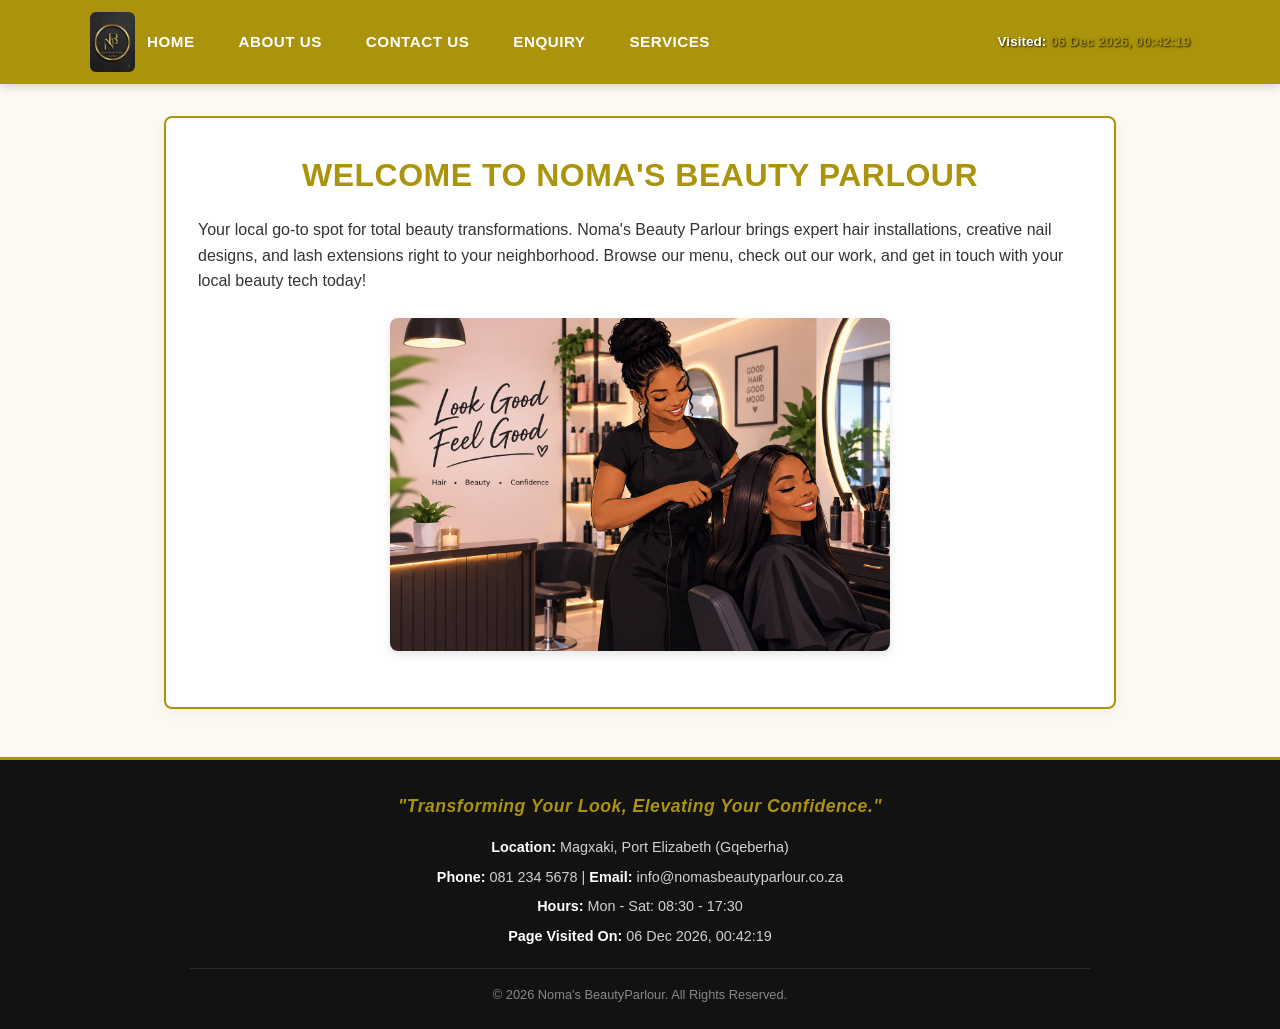
==== index.html @ d96eb716 "updated" ====
<!DOCTYPE html>
<html lang="en">
<head>
    <meta charset="UTF-8">
    <meta name="viewport" content="width=device-width, initial-scale=1.0">
    <title>NOMA'S BEAUTY PARLOUR | HOME</title>
    <link rel="stylesheet" href="assets/css/style.css">
</head>
<body>
  <!-- Header Section -->
  <header>
    
    <div class="header-container">
        <a href="index.html" class="logo-link">
            <img src="assets/images/Gemini_Generated_Image_2vccsr2vccsr2vcc.png" alt="Noma's BeautyParlour Logo" class="logo-img">
        </a>
        <nav>
            <a href="./index.html">HOME</a>
            <a href="./pages/about.html">ABOUT US</a>
            <a href="./pages/contact.html">CONTACT US</a>
            <a href="./pages/enquiry.html">ENQUIRY</a>
            <a href="./pages/services.html">SERVICES</a>
        </nav>
        <!-- Live Timestamp placed in top right -->
        <div class="header-timestamp">
            <span>Visited: <span class="live-timestamp">Loading...</span>
        </div>
    </div>
  </header>

  <!-- Main Section -->
  <main>
    <section>
      <!-- Welcome message -->
      <h1 style="color: rgb(171, 147, 12); text-align: center;">WELCOME TO NOMA'S BEAUTY PARLOUR</h1>
      <!-- Website description paragraph -->
      <p>
         Your local go-to spot for total beauty transformations. 
         Noma's Beauty Parlour brings expert hair installations, creative nail designs, and lash extensions right to your neighborhood.
         Browse our menu, check out our work, and get in touch with your local beauty tech today!
      </p>
      
      <!-- Centered image -->
      <p style="text-align: center;">
        <img src="./assets/images/home page picture.jpeg" 
             alt="Main image" 
             width="500" 
             style="max-width: 100%; height: auto;">
      </p>
    </section>
  </main>

  <!-- Footer Section with Dynamic Timestamp -->
  <footer>
    <div class="footer-container">
        <p class="footer-slogan">"Transforming Your Look, Elevating Your Confidence."</p>
        <div class="footer-details">
            <p><strong>Location:</strong> Magxaki, Port Elizabeth (Gqeberha)</p>
            <p><strong>Phone:</strong> 081 234 5678 | <strong>Email:</strong> info@nomasbeautyparlour.co.za</p>
            <p><strong>Hours:</strong> Mon - Sat: 08:30 - 17:30</p>
            <!-- Automatically updating timestamp container -->
            <p><strong>Page Visited On:</strong> <span class="live-timestamp">Loading time...</span></p>
        </div>
        <p class="footer-copy">&copy; 2026 Noma's BeautyParlour. All Rights Reserved.</p>
    </div>
  </footer>

  <!-- JavaScript Link (Root level path) -->
  <script src="assets/js/script.js"></script>
</body>
</html>
---- assets/css/style.css ----
/* ==========================================
   1. CSS RESET & GLOBAL BASE STYLES
   ========================================== */

   /* Here you find the universal selector that is used to clear default browser margins/padding and sets border-box 
   so padding and borders don't increase an element's total width */
* {
    margin: 0;
    padding: 0;
    box-sizing: border-box;
}

body {
    font-family: 'Segoe UI', Tahoma, Geneva, Verdana, sans-serif;
    font-size: 1rem;
    line-height: 1.6;
    color: #333333;
    background-color: #fcf8f2; /* Used for the soft warm background */
    padding: 0;
}

/* ==========================================
   2. HEADER & NAVIGATION (GOLD BACKGROUND & WHITE TEXT)
   ========================================== */
header {
    background-color: #ab930c; /* Signature Gold Header */
    padding: 0.75rem 2rem;
    box-shadow: 0 3px 8px rgba(0, 0, 0, 0.15);
    margin-bottom: 2rem;
}

.header-container {
    display: flex;
    justify-content: space-between; /* Logo for the business on the left, navigation links on right */
    align-items: center;
    max-width: 1100px;
    margin: 0 auto;
    width: 100%;
}

.logo-img {
    height: 60px; /* Logo height */
    width: auto;
    display: block;
    margin: 0;
    border-radius: 6px; /* Square shape with smooth edges */
    box-shadow: none;
    object-fit: contain;
}

nav {
    display: flex;
    align-items: center;
    gap: 1.25rem; /* Spacing between navigation links */
    flex-wrap: wrap;
}

nav a {
    color: #ffffff; /* White text for navigation links as that is the desired color */
    font-weight: bold;
    text-decoration: none;
    padding: 0.5rem 0.75rem;
    font-size: 0.95rem;
    letter-spacing: 0.5px;
    transition: color 0.3s ease, background-color 0.3s ease;
    border-radius: 4px;
}

nav a:hover, 
nav a:focus {
    color: #ffffff;
    background-color: #8c7709; /* Darker gold highlight on hover */
    text-decoration: underline;
}

nav a:active {
    color: #f4edd3;
}

/* ==========================================
   3. MAIN LAYOUT & TYPOGRAPHY (GOLD OUTLINED BLOCKS)
   ========================================== */
main {
    max-width: 1000px;
    margin: 0 auto;
    padding: 0 1.5rem;
}

section {
    background-color: #ffffff;
    padding: 2rem;
    border-radius: 8px;
    border: 2px solid #ab930c; /* Gold outline border around content blocks as it is what the business desires for their design.*/
    box-shadow: 0 4px 12px rgba(0, 0, 0, 0.05);
    margin-bottom: 2rem;
}

h1, h2, h3, h4 {
    color: #ab930c; /* Gold heading text */
    font-weight: 600;
    letter-spacing: 0.5px;
    margin-bottom: 1rem;
}

h1 {
    font-size: 2rem;
    text-align: center;
}

h2 {
    font-size: 1.5rem;
}

p {
    margin-bottom: 1rem;
    font-size: 1rem;
    color: #333333;
}

/* Base Image Formatting */
img {
    max-width: 100%;
    height: auto;
    display: block;
    margin: 1.5rem auto;
    border-radius: 8px;
    box-shadow: 0 4px 8px rgba(0,0,0,0.1);
}

/* ==========================================
   4. TABLES & FORM STYLING
   ========================================== */
table {
    width: 100%;
    border-collapse: collapse;
    margin: 1.5rem 0;
}

th, td {
    padding: 0.75rem;
    text-align: left;
    border-bottom: 1px solid #e0d6c3;
}

th {
    background-color: #f4edd3;
    color: #ab930c;
}

form {
    display: flex;
    flex-direction: column;
    gap: 1rem;
    max-width: 600px;
    margin: 0 auto;
}

input, select, textarea {
    width: 100%;
    padding: 0.75rem;
    border: 1px solid #cccccc;
    border-radius: 4px;
    font-size: 1rem;
}

input:focus, select:focus, textarea:focus {
    outline: none;
    border-color: #ab930c;
    box-shadow: 0 0 5px rgba(171, 147, 12, 0.4);
}

button[type="submit"] {
    background-color: #ab930c;
    color: #ffffff;
    padding: 0.75rem 1.5rem;
    border: none;
    border-radius: 4px;
    cursor: pointer;
    font-size: 1rem;
    font-weight: bold;
    transition: background-color 0.3s ease;
}

button[type="submit"]:hover {
    background-color: #7d6b08;
}

/* ==========================================
   5. FOOTER STYLING
   ========================================== */
footer {
    background-color: #121212; /* Dark contrast background */
    color: #ffffff;
    text-align: center;
    padding: 2rem 1rem 1.5rem;
    border-top: 3px solid #ab930c; /* Signature gold top border */
    margin-top: 3rem;
}

.footer-container {
    max-width: 900px;
    margin: 0 auto;
}

.footer-slogan {
    color: #ab930c;
    font-size: 1.1rem;
    font-style: italic;
    font-weight: 600;
    margin-bottom: 1rem;
    letter-spacing: 0.5px;
}

.footer-details p {
    color: #d1d1d1;
    font-size: 0.9rem;
    margin-bottom: 0.4rem;
}

.footer-details strong {
    color: #ffffff;
}

.footer-copy {
    color: #888888;
    font-size: 0.8rem;
    margin-top: 1.25rem;
    margin-bottom: 0;
    border-top: 1px solid #2a2a2a;
    padding-top: 1rem;
}

/* ==========================================
   6. RESPONSIVE MEDIA QUERIES
   ========================================== */

/* Tablet Screens (768px and below) */
@media screen and (max-width: 768px) {
    main {
        padding: 0 1rem;
    }
    
    section {
        padding: 1.5rem;
    }

    h1 {
        font-size: 1.6rem;
    }
}

/* Mobile Devices (600px and below) */
@media screen and (max-width: 600px) {
    .header-container {
        flex-direction: column;
        gap: 0.75rem;
    }

    nav {
        justify-content: center;
        gap: 0.5rem;
    }

    header {
        padding: 1rem;
    }

    th, td {
        padding: 0.5rem;
        font-size: 0.875rem;
    }
}
/* ==========================================
   7. ACCORDION COMPONENT STYLING (PART 3)
   ========================================== */
.accordion-container {
    margin: 1.5rem 0;
}

.accordion-header {
    background-color: #f4edd3;
    color: #ab930c;
    cursor: pointer;
    padding: 1rem;
    width: 100%;
    text-align: left;
    border: 1px solid #ab930c;
    border-radius: 4px;
    font-size: 1.1rem;
    font-weight: bold;
    transition: background-color 0.3s ease;
}

.accordion-header:hover {
    background-color: #ab930c;
    color: #ffffff;
}

.accordion-panel {
    padding: 0 1rem;
    background-color: #ffffff;
    max-height: 0;
    overflow: hidden;
    transition: max-height 0.3s ease-out;
    border-left: 2px solid #ab930c;
    border-right: 2px solid #ab930c;
    border-bottom: 1px solid #e0d6c3;
    border-radius: 0 0 4px 4px;
}

.accordion-panel p {
    padding: 1rem 0;
    margin: 0;
}
/* --- Visual Pop & Polish Enhancements --- */

/* --- Top Live Timestamp Bar Styling --- */
/* --- Header Timestamp Styling (Top Right, No Black Bar) --- */
/* --- Header Timestamp Styling (Top Right, High Visibility) --- */
.header-timestamp {
    font-size: 0.85rem;
    color: #ffffff !important; /* Crisp white so it stands out immediately */
    font-weight: 600;
    margin-left: auto;
    padding-left: 1rem;
    text-shadow: 1px 1px 2px rgba(0, 0, 0, 0.8); /* Adds contrast */
}

/* Ensure the live numbers themselves are highlighted in your signature gold */
.header-timestamp .live-timestamp {
    color: #ab930c !important;
}

.header-container {
    display: flex;
    align-items: center;
    justify-content: space-between;
    flex-wrap: wrap;
}
/* Smooth Navigation Hover Effects */
header nav a {
    position: relative;
    transition: color 0.3s ease;
}

header nav a:hover {
    color: #ab930c;
    text-shadow: 0 0 8px rgba(171, 147, 12, 0.4);
}

/* Luxury Section & Card Pop */
main section {
    transition: transform 0.3s ease, box-shadow 0.3s ease;
}

main section:hover {
    transform: translateY(-2px);
    box-shadow: 0 6px 20px rgba(171, 147, 12, 0.15);
}

/* Enhanced Buttons & Accordion Headers */
button, .accordion-header, input[type="submit"] {
    transition: background-color 0.3s ease, border-color 0.3s ease, transform 0.2s ease;
    cursor: pointer;
}

button:hover, .accordion-header:hover, input[type="submit"]:hover {
    background-color: #ab930c !important;
    color: #121212 !important;
}
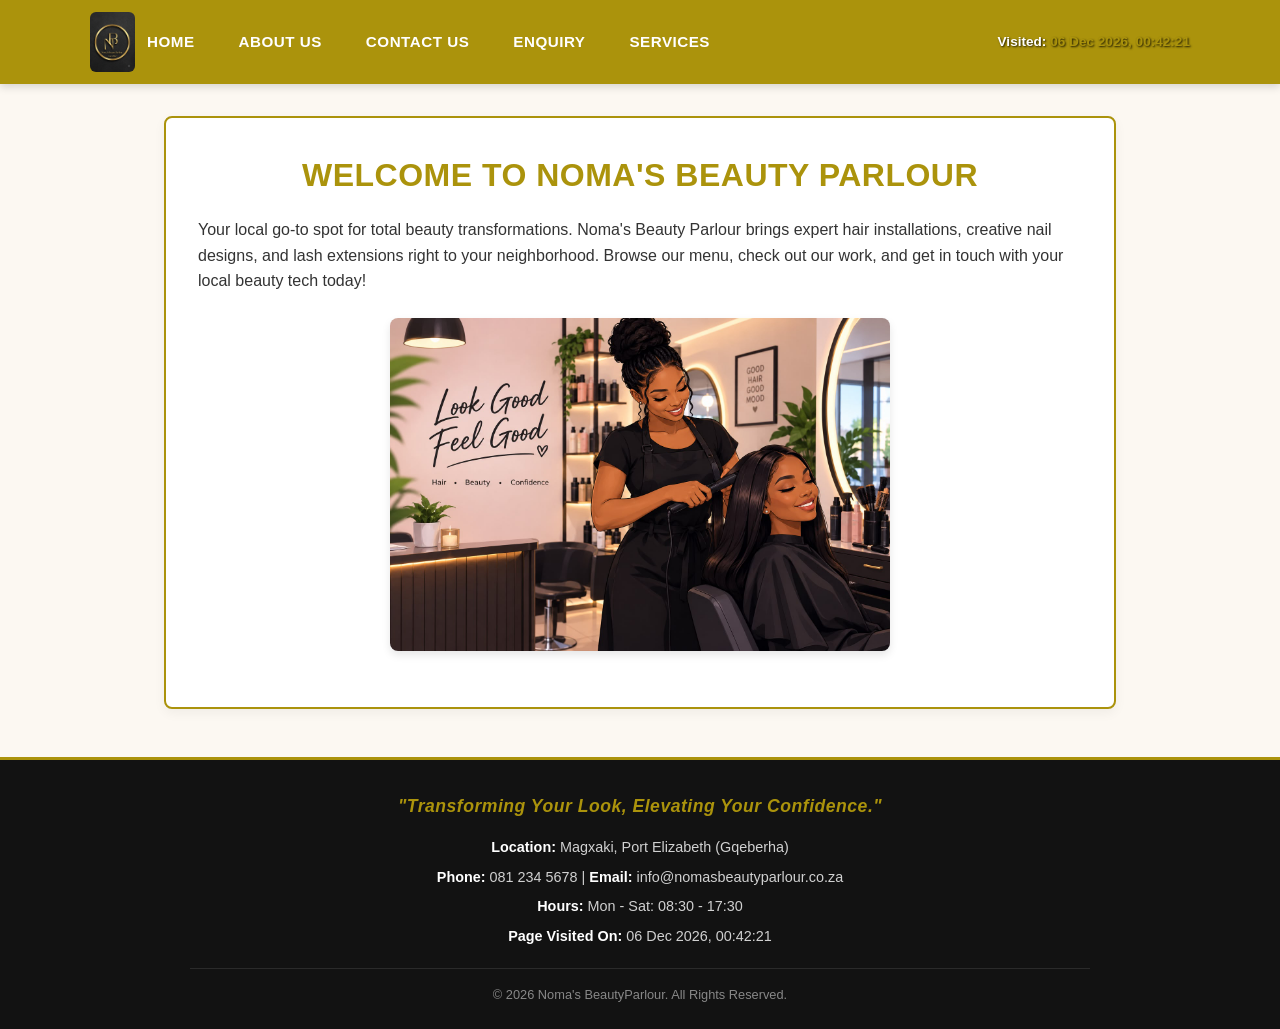
==== commit 2feada8c: "had to update my index for picturenviewing" ====
--- a/index.html
+++ b/index.html
@@ -68,4 +68,10 @@
   <!-- JavaScript Link (Root level path) -->
   <script src="assets/js/script.js"></script>
 </body>
-</html>+</html>
+
+<!-- Image Lightbox Modal Overlay -->
+<div id="imageModal" class="modal">
+    <span class="modal-close">&times;</span>
+    <img class="modal-content" id="modalImg" alt="Enlarged View">
+</div>
--- a/assets/css/style.css
+++ b/assets/css/style.css
@@ -367,4 +367,68 @@
 button:hover, .accordion-header:hover, input[type="submit"]:hover {
     background-color: #ab930c !important;
     color: #121212 !important;
+}
+/* --- Services Search Bar Styling --- */
+#serviceSearch {
+    background-color: #1a1a1a;
+    color: #ffffff;
+    border: 1px solid #ab930c;
+    font-size: 0.95rem;
+    outline: none;
+    transition: box-shadow 0.3s ease;
+}
+
+#serviceSearch:focus {
+    box-shadow: 0 0 10px rgba(171, 147, 12, 0.5);
+}
+/* --- Clickable Image Hover Polish --- */
+.clickable-img, main img {
+    transition: transform 0.3s ease, box-shadow 0.3s ease;
+    cursor: pointer;
+}
+
+.clickable-img:hover, main img:hover {
+    transform: scale(1.02);
+    box-shadow: 0 4px 15px rgba(171, 147, 12, 0.4);
+    border-color: #ab930c;
+}
+
+/* --- Custom Image Modal Styling --- */
+.modal {
+    display: none; 
+    position: fixed;
+    z-index: 9999;
+    padding-top: 50px;
+    left: 0;
+    top: 0;
+    width: 100%;
+    height: 100%;
+    overflow: auto;
+    background-color: rgba(18, 18, 18, 0.9); /* Faded dark luxury backdrop */
+}
+
+.modal-content {
+    margin: auto;
+    display: block;
+    max-width: 85%;
+    max-height: 85vh;
+    border-radius: 6px;
+    border: 2px solid #ab930c;
+    box-shadow: 0 0 20px rgba(171, 147, 12, 0.4);
+    cursor: pointer;
+}
+
+.modal-close {
+    position: absolute;
+    top: 15px;
+    right: 35px;
+    color: #ab930c;
+    font-size: 45px;
+    font-weight: bold;
+    cursor: pointer;
+    transition: color 0.3s;
+}
+
+.modal-close:hover {
+    color: #ffffff;
 }
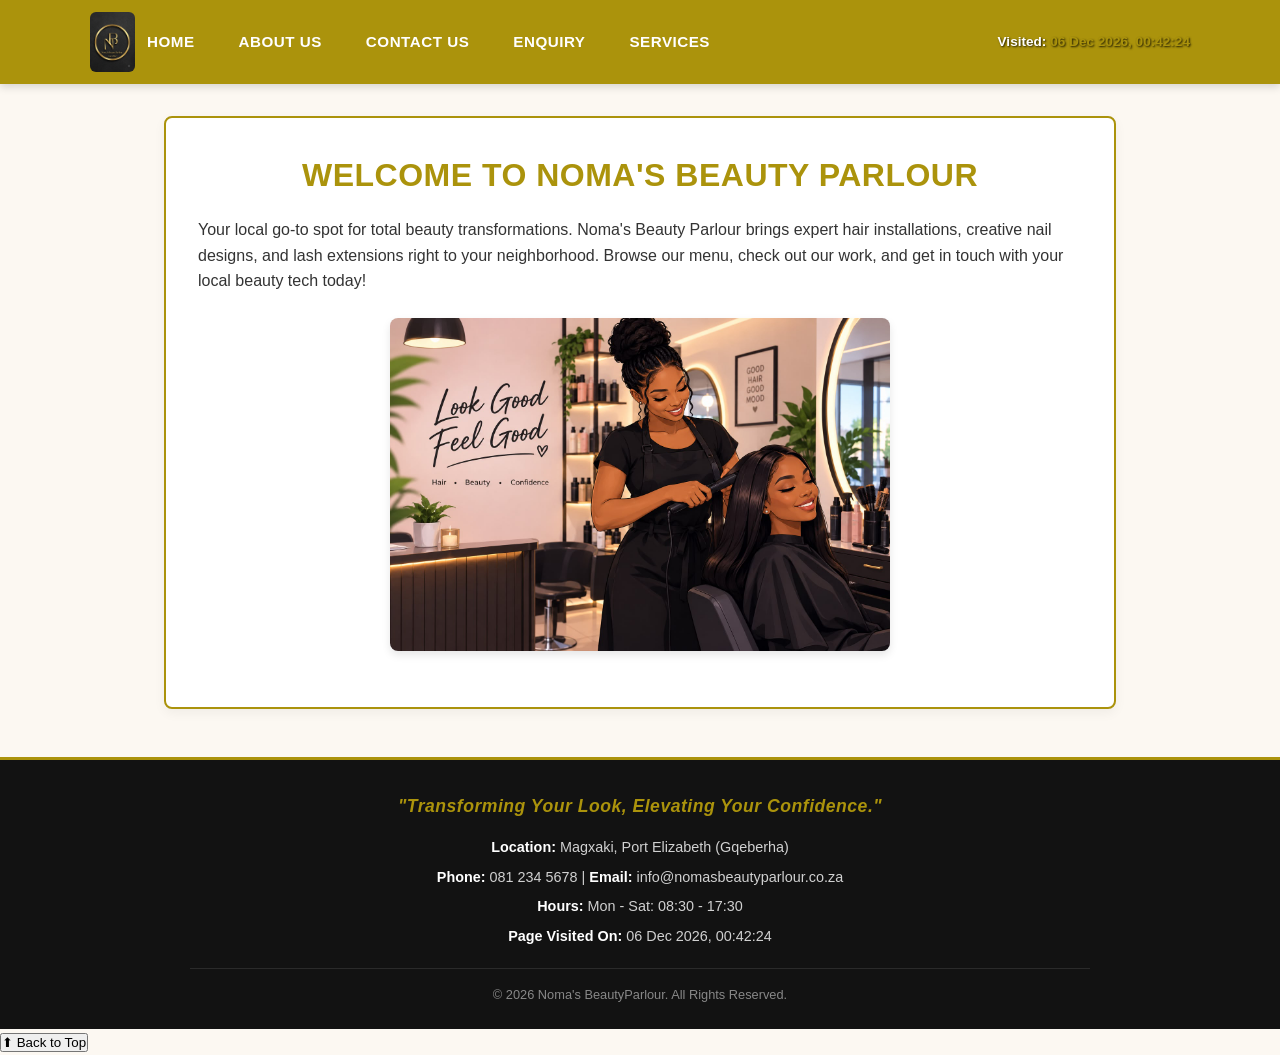
==== commit 69924be8: "added the back to top button code to my pages" ====
--- a/index.html
+++ b/index.html
@@ -67,6 +67,8 @@
 
   <!-- JavaScript Link (Root level path) -->
   <script src="assets/js/script.js"></script>
+  <!-- Back to Top Button -->
+<button id="backToTop" title="Go to top">⬆ Back to Top</button>
 </body>
 </html>
 
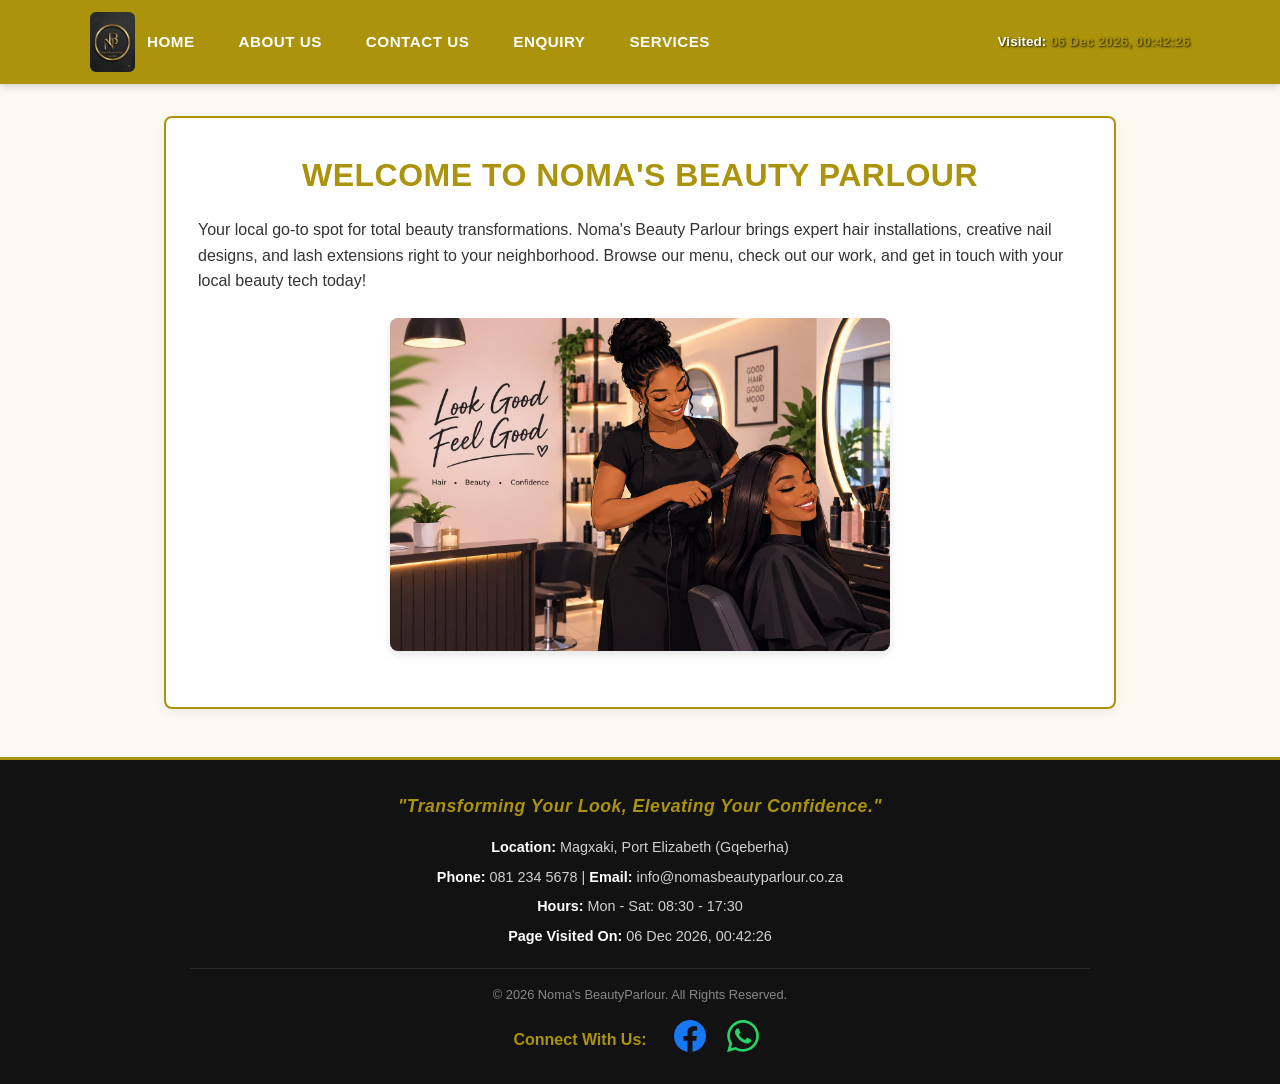
==== commit 50c2cfa0: "footer update to add the social media links" ====
--- a/index.html
+++ b/index.html
@@ -62,7 +62,25 @@
             <p><strong>Page Visited On:</strong> <span class="live-timestamp">Loading time...</span></p>
         </div>
         <p class="footer-copy">&copy; 2026 Noma's BeautyParlour. All Rights Reserved.</p>
-    </div>
+  <!-- Social Media Links with Official Icons -->
+<div style="margin-top: 15px; text-align: center;">
+    <span style="color: #ab930c; font-weight: bold; font-size: 1rem; margin-right: 15px; vertical-align: middle;">Connect With Us:</span>
+    
+    <!-- Facebook Icon Link -->
+    <a href="https://web.facebook.com/noma.sompani.2025" target="_blank" rel="noopener noreferrer" aria-label="Facebook" style="display: inline-block; vertical-align: middle; margin: 0 8px; transition: transform 0.3s ease;">
+        <svg width="32" height="32" viewBox="0 0 24 24" fill="#1877F2" xmlns="http://www.w3.org/2000/svg">
+            <path d="M24 12.073c0-6.627-5.373-12-12-12s-12 5.373-12 12c0 5.99 4.388 10.954 10.125 11.854v-8.385H7.078v-3.47h3.047V9.43c0-3.007 1.792-4.669 4.533-4.669 1.312 0 2.686.235 2.686.235v2.953H15.83c-1.491 0-1.956.925-1.956 1.874v2.25h3.328l-.532 3.47h-2.796v8.385C19.612 23.027 24 18.062 24 12.073z"/>
+        </svg>
+    </a>
+    
+    <!-- WhatsApp Icon Link (Replace 27123456789 with your phone number) -->
+    <a href="https://wa.me/27707794355?text=Hi%20Noma's%20Beauty%20Parlour,%20I%20would%20like%20to%20enquire%20about%20your%20services." target="_blank" rel="noopener noreferrer" aria-label="WhatsApp" style="display: inline-block; vertical-align: middle; margin: 0 8px; transition: transform 0.3s ease;">
+        <svg width="32" height="32" viewBox="0 0 24 24" fill="#25D366" xmlns="http://www.w3.org/2000/svg">
+            <path d="M.057 24l1.687-6.163c-1.041-1.804-1.588-3.849-1.587-5.946.003-6.556 5.338-11.891 11.893-11.891 3.181.001 6.167 1.24 8.413 3.488 2.245 2.248 3.481 5.236 3.48 8.414-.003 6.557-5.338 11.892-11.893 11.892-1.99-.001-3.951-.5-5.688-1.448l-6.305 1.654zm6.597-3.807c1.676.995 3.276 1.591 5.392 1.592 5.448 0 9.886-4.434 9.889-9.885.002-5.462-4.415-9.89-9.881-9.892-5.452 0-9.887 4.434-9.889 9.884-.001 2.225.651 3.891 1.746 5.634l-.999 3.648 3.742-.981zm11.387-5.464c-.074-.124-.272-.198-.57-.347-.297-.149-1.758-.868-2.031-.967-.272-.099-.47-.149-.669.149-.198.297-.768.967-.941 1.165-.173.198-.347.223-.644.074-.297-.149-1.255-.462-2.39-1.475-.883-.788-1.48-1.761-1.653-2.059-.173-.297-.018-.458.13-.606.134-.133.297-.347.446-.521.151-.172.2-.296.3-.495.099-.198.05-.372-.025-.521-.075-.124-.669-1.611-.916-2.206-.242-.579-.487-.501-.669-.51l-.57-.01c-.198 0-.52.074-.792.372s-1.04 1.016-1.04 2.479 1.065 2.876 1.213 3.074c.149.198 2.095 3.2 5.076 4.487.709.306 1.263.489 1.694.626.712.226 1.36.194 1.872.118.571-.085 1.758-.719 2.006-1.413.248-.695.248-1.29.173-1.414z"/>
+        </svg>
+    </a>
+</div>
+      </div>
   </footer>
 
   <!-- JavaScript Link (Root level path) -->
--- a/assets/css/style.css
+++ b/assets/css/style.css
@@ -396,26 +396,24 @@
 /* --- Custom Image Modal Styling --- */
 .modal {
     display: none; 
-    position: fixed;
-    z-index: 9999;
-    padding-top: 50px;
+    position: fixed; 
+    z-index: 999; 
+    padding-top: 100px; 
     left: 0;
     top: 0;
-    width: 100%;
-    height: 100%;
-    overflow: auto;
-    background-color: rgba(18, 18, 18, 0.9); /* Faded dark luxury backdrop */
-}
-
+    width: 100%; 
+    height: 100%; 
+    overflow: auto; 
+    background-color: rgba(0,0,0,0.9); 
+}
+
+/* Add this wrapper style or make sure content container is relative */
 .modal-content {
     margin: auto;
     display: block;
-    max-width: 85%;
-    max-height: 85vh;
-    border-radius: 6px;
-    border: 2px solid #ab930c;
-    box-shadow: 0 0 20px rgba(171, 147, 12, 0.4);
-    cursor: pointer;
+    max-width: 80%;
+    max-height: 80vh;
+    position: relative; /* Crucial for internal absolute positioning */
 }
 
 .modal-close {
@@ -431,4 +429,60 @@
 
 .modal-close:hover {
     color: #ffffff;
+}
+/* --- Back to Top Button Styling --- */
+#backToTop {
+    display: none; /* Hidden by default */
+    position: fixed;
+    bottom: 30px;
+    right: 30px;
+    z-index: 99;
+    border: 2px solid #ab930c;
+    outline: none;
+    background-color: #121212;
+    color: #ab930c;
+    cursor: pointer;
+    padding: 10px 18px;
+    border-radius: 25px;
+    font-size: 0.9rem;
+    font-weight: bold;
+    box-shadow: 0 4px 15px rgba(0, 0, 0, 0.5);
+    transition: opacity 0.3s, transform 0.3s, background-color 0.3s, color 0.3s;
+}
+
+#backToTop:hover {
+    background-color: #ab930c;
+    color: #ffffff;
+    transform: translateY(-3px);
+    box-shadow: 0 6px 20px rgba(171, 147, 12, 0.4);
+}
+
+/* --- Lightbox Modal Navigation Buttons --- */
+.modal-nav {
+    cursor: pointer;
+    position: absolute;
+    top: 50%;
+    transform: translateY(-50%);
+    padding: 16px;
+    color: #ab930c; /* Gold accent to match your luxury theme */
+    font-weight: bold;
+    font-size: 2.5rem;
+    transition: 0.3s ease;
+    user-select: none;
+    background-color: rgba(0, 0, 0, 0.6);
+    border-radius: 5px;
+    z-index: 1000; /* Ensures they sit on top of the image */
+}
+
+.modal-nav:hover {
+    background-color: #ab930c;
+    color: #ffffff;
+}
+
+.modal-prev {
+    left: 30px; /* Positioned on the left side of the screen */
+}
+
+.modal-next {
+    right: 30px; /* Positioned on the right side of the screen */
 }
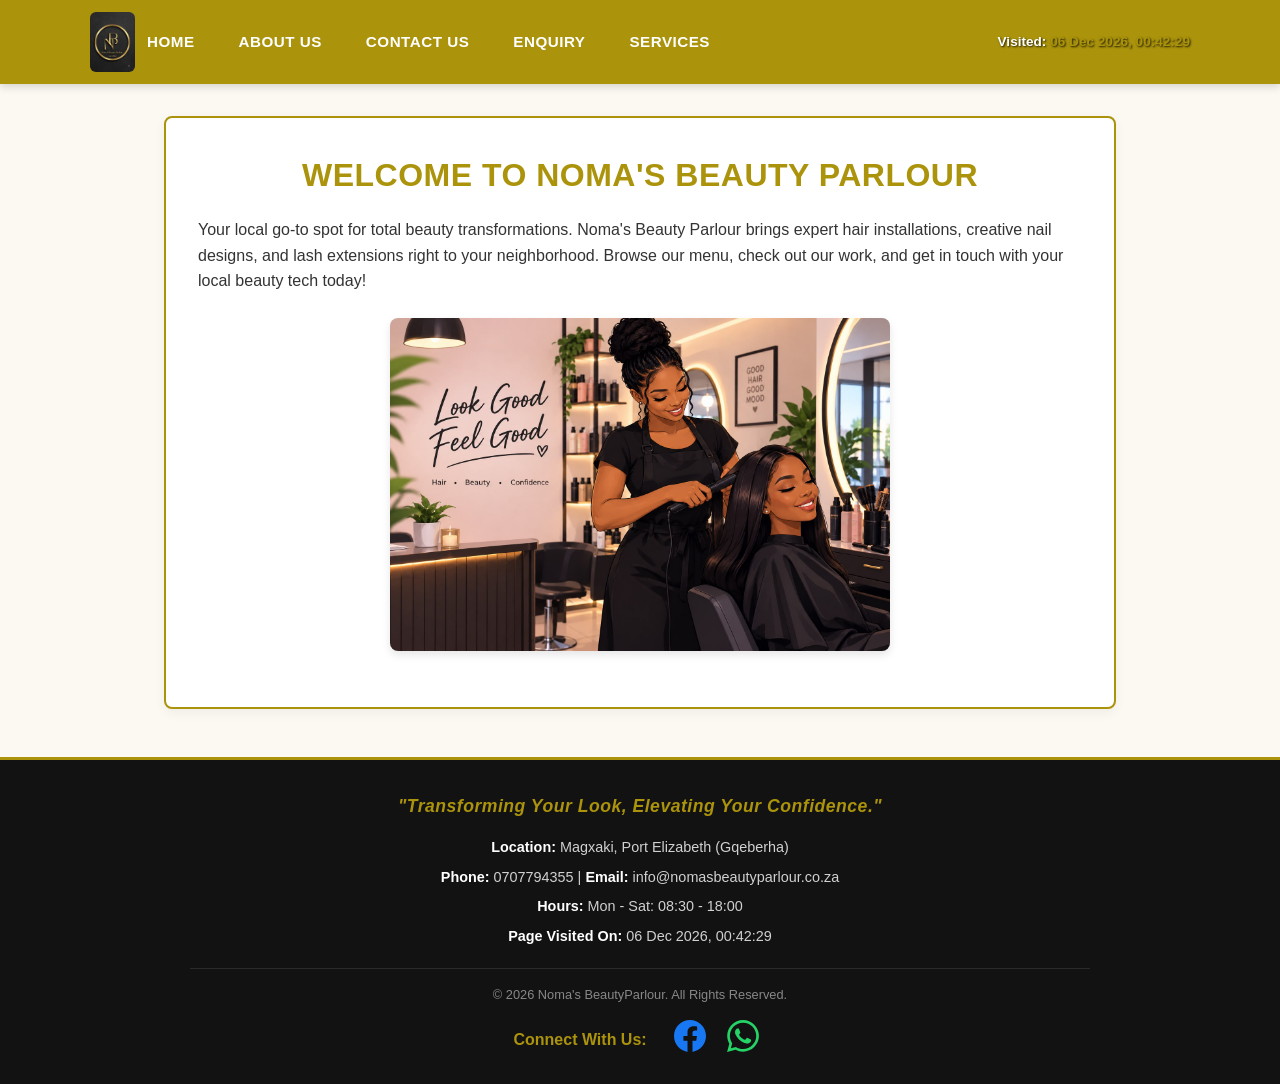
==== commit bfbc684d: "few edits for my footer" ====
--- a/index.html
+++ b/index.html
@@ -56,8 +56,8 @@
         <p class="footer-slogan">"Transforming Your Look, Elevating Your Confidence."</p>
         <div class="footer-details">
             <p><strong>Location:</strong> Magxaki, Port Elizabeth (Gqeberha)</p>
-            <p><strong>Phone:</strong> 081 234 5678 | <strong>Email:</strong> info@nomasbeautyparlour.co.za</p>
-            <p><strong>Hours:</strong> Mon - Sat: 08:30 - 17:30</p>
+            <p><strong>Phone:</strong> 0707794355 | <strong>Email:</strong> info@nomasbeautyparlour.co.za</p>
+            <p><strong>Hours:</strong> Mon - Sat: 08:30 - 18:00</p>
             <!-- Automatically updating timestamp container -->
             <p><strong>Page Visited On:</strong> <span class="live-timestamp">Loading time...</span></p>
         </div>
--- a/assets/css/style.css
+++ b/assets/css/style.css
@@ -485,4 +485,11 @@
 
 .modal-next {
     right: 30px; /* Positioned on the right side of the screen */
+}
+
+/* --- Social Media Icon Hover Effects --- */
+.social-links a:hover {
+    color: #ab930c !important;
+    transform: scale(1.1);
+    display: inline-block;
 }
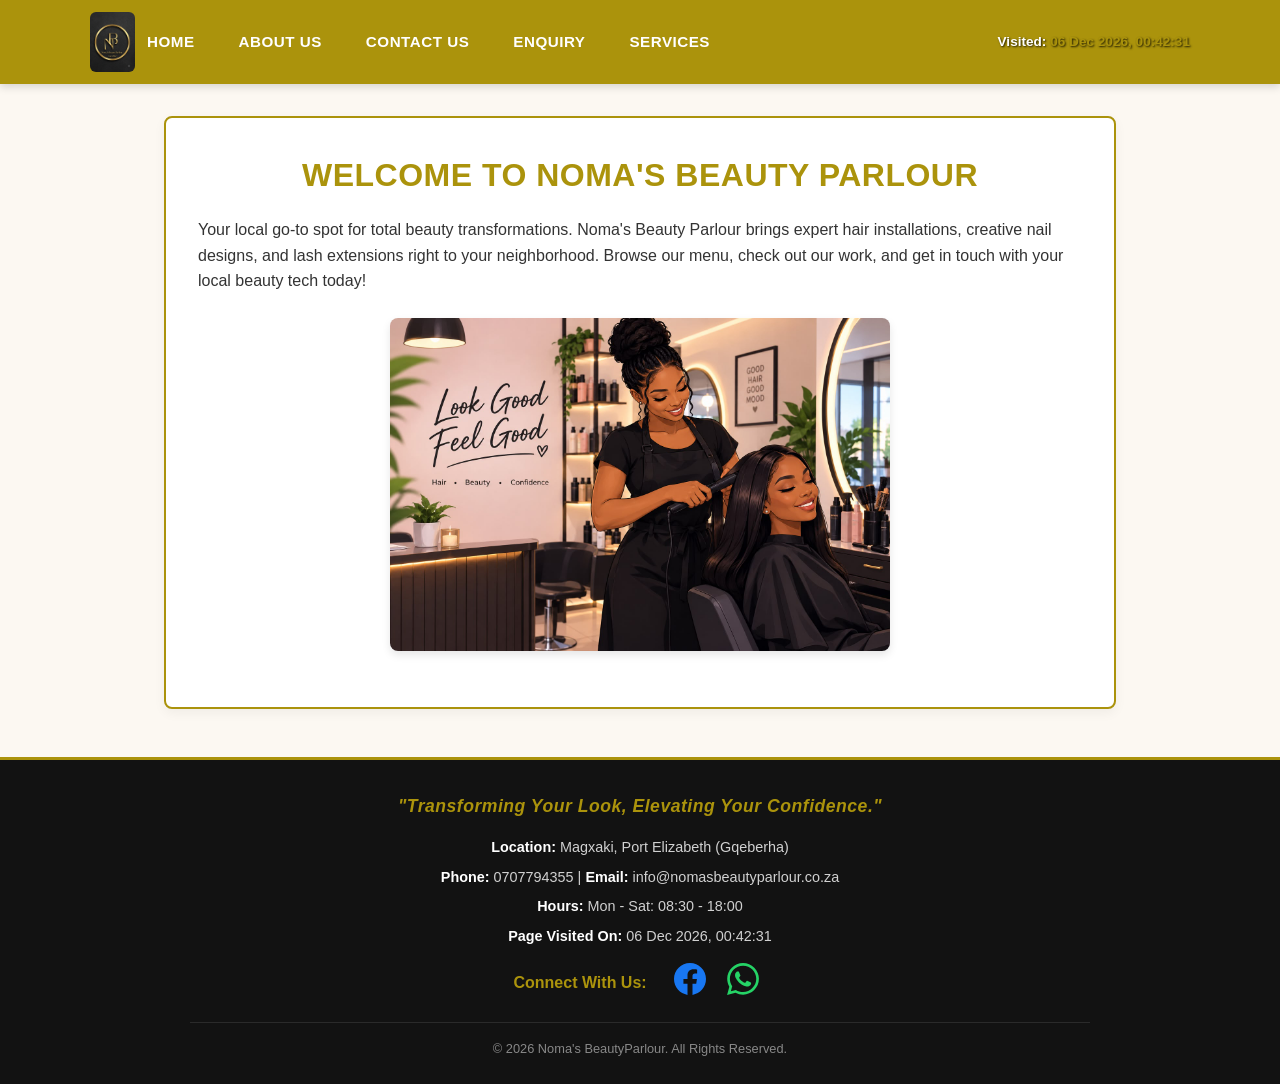
==== commit 15d72d14: "made a few changes to rearrage the footer skeleton" ====
--- a/index.html
+++ b/index.html
@@ -60,12 +60,10 @@
             <p><strong>Hours:</strong> Mon - Sat: 08:30 - 18:00</p>
             <!-- Automatically updating timestamp container -->
             <p><strong>Page Visited On:</strong> <span class="live-timestamp">Loading time...</span></p>
-        </div>
-        <p class="footer-copy">&copy; 2026 Noma's BeautyParlour. All Rights Reserved.</p>
-  <!-- Social Media Links with Official Icons -->
+        <!-- Social Media Links with Official Icons -->
 <div style="margin-top: 15px; text-align: center;">
     <span style="color: #ab930c; font-weight: bold; font-size: 1rem; margin-right: 15px; vertical-align: middle;">Connect With Us:</span>
-    
+  
     <!-- Facebook Icon Link -->
     <a href="https://web.facebook.com/noma.sompani.2025" target="_blank" rel="noopener noreferrer" aria-label="Facebook" style="display: inline-block; vertical-align: middle; margin: 0 8px; transition: transform 0.3s ease;">
         <svg width="32" height="32" viewBox="0 0 24 24" fill="#1877F2" xmlns="http://www.w3.org/2000/svg">
@@ -80,6 +78,9 @@
         </svg>
     </a>
 </div>
+ </div>
+        <p class="footer-copy">&copy; 2026 Noma's BeautyParlour. All Rights Reserved.</p>
+ 
       </div>
   </footer>
 
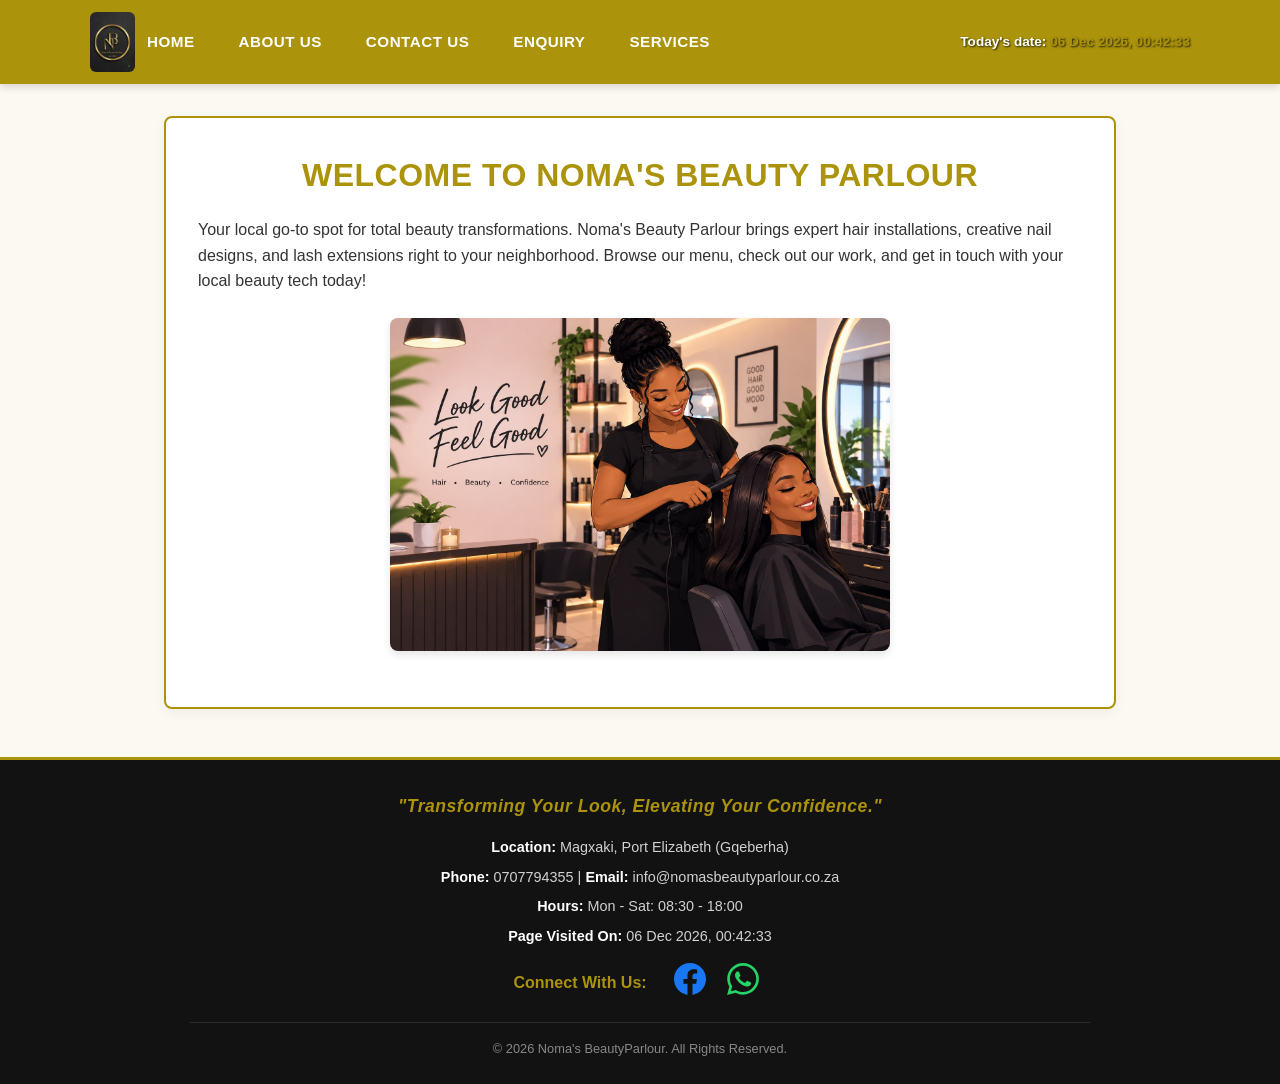
==== commit bbb4725f: "Changed the "visited: " that was at the top new to the time stamp to "Today's date"" ====
--- a/index.html
+++ b/index.html
@@ -23,7 +23,7 @@
         </nav>
         <!-- Live Timestamp placed in top right -->
         <div class="header-timestamp">
-            <span>Visited: <span class="live-timestamp">Loading...</span>
+            <span>Today's date: <span class="live-timestamp">Loading...</span>
         </div>
     </div>
   </header>
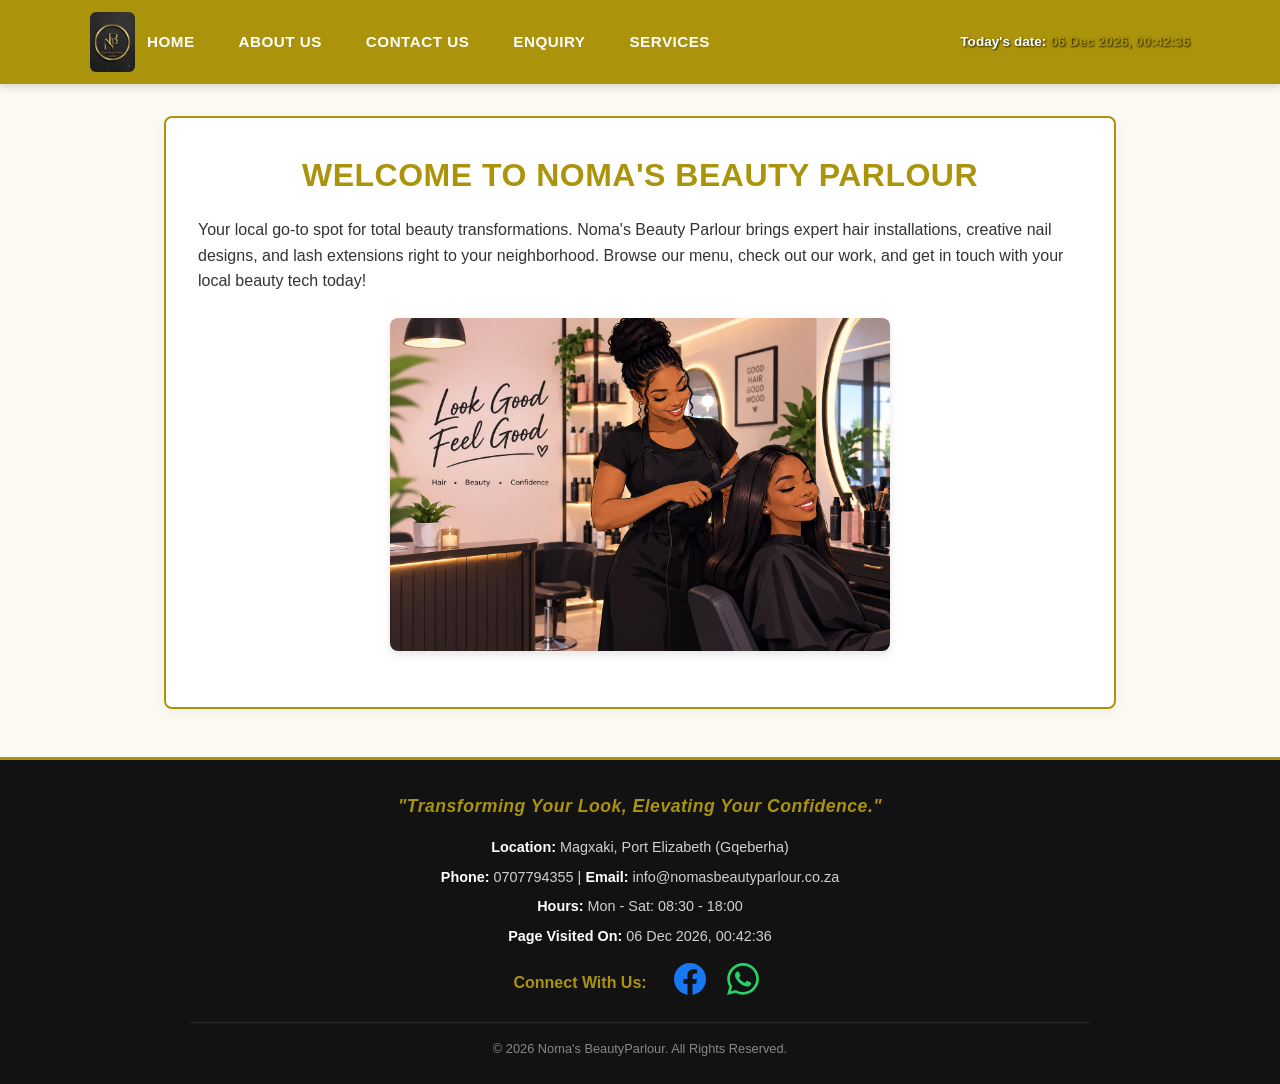
==== commit 39905c6a: "added a few comments to my codes" ====
--- a/index.html
+++ b/index.html
@@ -7,13 +7,17 @@
     <link rel="stylesheet" href="assets/css/style.css">
 </head>
 <body>
-  <!-- Header Section -->
+  <!-- ========================================== -->
+    <!-- HEADER SECTION (Logo, Navigation, Timestamp) -->
+    <!-- ========================================== -->
   <header>
     
     <div class="header-container">
+        <!-- Brand Logo linking back to Home -->
         <a href="index.html" class="logo-link">
             <img src="assets/images/Gemini_Generated_Image_2vccsr2vccsr2vcc.png" alt="Noma's BeautyParlour Logo" class="logo-img">
         </a>
+        <!-- Navigation links for all individual pages -->
         <nav>
             <a href="./index.html">HOME</a>
             <a href="./pages/about.html">ABOUT US</a>
@@ -53,14 +57,17 @@
   <!-- Footer Section with Dynamic Timestamp -->
   <footer>
     <div class="footer-container">
+        <!-- Business Slogan -->
         <p class="footer-slogan">"Transforming Your Look, Elevating Your Confidence."</p>
         <div class="footer-details">
             <p><strong>Location:</strong> Magxaki, Port Elizabeth (Gqeberha)</p>
             <p><strong>Phone:</strong> 0707794355 | <strong>Email:</strong> info@nomasbeautyparlour.co.za</p>
             <p><strong>Hours:</strong> Mon - Sat: 08:30 - 18:00</p>
+
             <!-- Automatically updating timestamp container -->
             <p><strong>Page Visited On:</strong> <span class="live-timestamp">Loading time...</span></p>
-        <!-- Social Media Links with Official Icons -->
+        
+            <!-- Social Media Links with Official Icons -->
 <div style="margin-top: 15px; text-align: center;">
     <span style="color: #ab930c; font-weight: bold; font-size: 1rem; margin-right: 15px; vertical-align: middle;">Connect With Us:</span>
   
@@ -71,7 +78,7 @@
         </svg>
     </a>
     
-    <!-- WhatsApp Icon Link (Replace 27123456789 with your phone number) -->
+    <!-- WhatsApp Icon Link  -->
     <a href="https://wa.me/27707794355?text=Hi%20Noma's%20Beauty%20Parlour,%20I%20would%20like%20to%20enquire%20about%20your%20services." target="_blank" rel="noopener noreferrer" aria-label="WhatsApp" style="display: inline-block; vertical-align: middle; margin: 0 8px; transition: transform 0.3s ease;">
         <svg width="32" height="32" viewBox="0 0 24 24" fill="#25D366" xmlns="http://www.w3.org/2000/svg">
             <path d="M.057 24l1.687-6.163c-1.041-1.804-1.588-3.849-1.587-5.946.003-6.556 5.338-11.891 11.893-11.891 3.181.001 6.167 1.24 8.413 3.488 2.245 2.248 3.481 5.236 3.48 8.414-.003 6.557-5.338 11.892-11.893 11.892-1.99-.001-3.951-.5-5.688-1.448l-6.305 1.654zm6.597-3.807c1.676.995 3.276 1.591 5.392 1.592 5.448 0 9.886-4.434 9.889-9.885.002-5.462-4.415-9.89-9.881-9.892-5.452 0-9.887 4.434-9.889 9.884-.001 2.225.651 3.891 1.746 5.634l-.999 3.648 3.742-.981zm11.387-5.464c-.074-.124-.272-.198-.57-.347-.297-.149-1.758-.868-2.031-.967-.272-.099-.47-.149-.669.149-.198.297-.768.967-.941 1.165-.173.198-.347.223-.644.074-.297-.149-1.255-.462-2.39-1.475-.883-.788-1.48-1.761-1.653-2.059-.173-.297-.018-.458.13-.606.134-.133.297-.347.446-.521.151-.172.2-.296.3-.495.099-.198.05-.372-.025-.521-.075-.124-.669-1.611-.916-2.206-.242-.579-.487-.501-.669-.51l-.57-.01c-.198 0-.52.074-.792.372s-1.04 1.016-1.04 2.479 1.065 2.876 1.213 3.074c.149.198 2.095 3.2 5.076 4.487.709.306 1.263.489 1.694.626.712.226 1.36.194 1.872.118.571-.085 1.758-.719 2.006-1.413.248-.695.248-1.29.173-1.414z"/>
@@ -86,7 +93,7 @@
 
   <!-- JavaScript Link (Root level path) -->
   <script src="assets/js/script.js"></script>
-  <!-- Back to Top Button -->
+  <!-- Back to Top Button Feature-->
 <button id="backToTop" title="Go to top">⬆ Back to Top</button>
 </body>
 </html>
--- a/assets/css/style.css
+++ b/assets/css/style.css
@@ -271,7 +271,7 @@
     }
 }
 /* ==========================================
-   7. ACCORDION COMPONENT STYLING (PART 3)
+   7. ACCORDION COMPONENT STYLING 
    ========================================== */
 .accordion-container {
     margin: 1.5rem 0;
@@ -312,10 +312,10 @@
     padding: 1rem 0;
     margin: 0;
 }
-/* --- Visual Pop & Polish Enhancements --- */
-
-/* --- Top Live Timestamp Bar Styling --- */
-/* --- Header Timestamp Styling (Top Right, No Black Bar) --- */
+/* ========================================== */
+/* 8.VISUAL POP & POLISH ENHANCEMENTS            */
+/* ========================================== */
+
 /* --- Header Timestamp Styling (Top Right, High Visibility) --- */
 .header-timestamp {
     font-size: 0.85rem;
@@ -326,7 +326,7 @@
     text-shadow: 1px 1px 2px rgba(0, 0, 0, 0.8); /* Adds contrast */
 }
 
-/* Ensure the live numbers themselves are highlighted in your signature gold */
+/* Ensure the live numbers themselves are highlighted in signature gold */
 .header-timestamp .live-timestamp {
     color: #ab930c !important;
 }
@@ -407,7 +407,7 @@
     background-color: rgba(0,0,0,0.9); 
 }
 
-/* Add this wrapper style or make sure content container is relative */
+/*  wrapper style or make sure content container is relative */
 .modal-content {
     margin: auto;
     display: block;
@@ -464,7 +464,7 @@
     top: 50%;
     transform: translateY(-50%);
     padding: 16px;
-    color: #ab930c; /* Gold accent to match your luxury theme */
+    color: #ab930c; /* Gold accent to match luxury theme */
     font-weight: bold;
     font-size: 2.5rem;
     transition: 0.3s ease;
